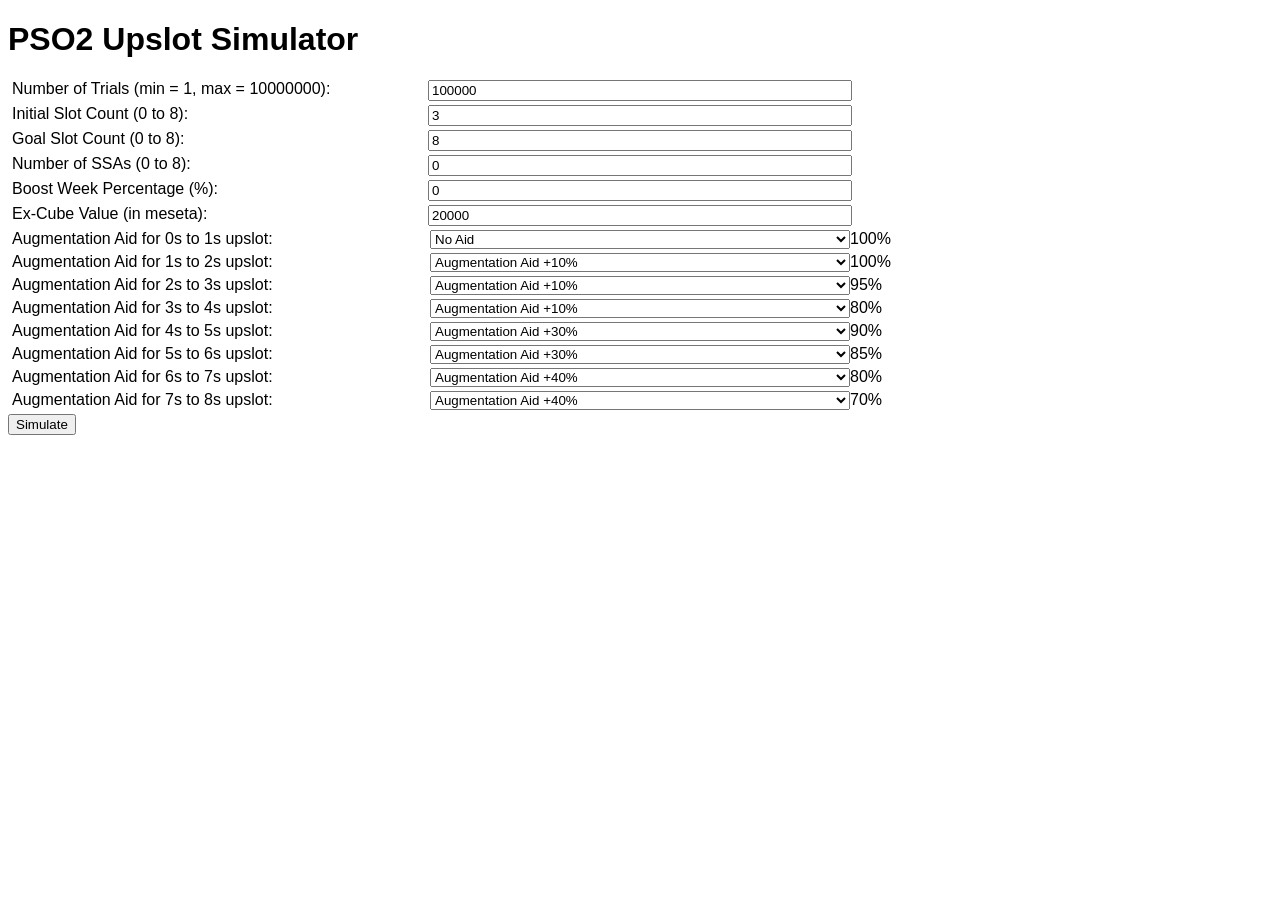
==== upslot_sim/index.html @ 932bc642 "initial" ====
<!DOCTYPE html>

  <head>
    <meta charset="utf-8">
    <title>PSO2 Upslot Simulator</title>
    <link rel="stylesheet" href="main.css">
  </head>

  <body>
    <h1>PSO2 Upslot Simulator</h1>
    <div class="row">
      <div class="column">Number of Trials (min = 1, max = 10000000):</div>
      <input type="number" id="maxTrials" class="column" value="100000" min="1" max="1000000">
      <div class="column"></div>
    </div>
    <div class="row">
      <div class="column">Initial Slot Count (0 to 8):</div>
      <input type="number" id="initialSlotCount" class="column" value="3" min="0" max="8">
      <div class="column"></div>
    </div>
    <div class="row">
      <div class="column">Goal Slot Count (0 to 8):</div>
      <input type="number" id="goalSlotCount" class="column" value="8" min="0" max="8">
      <div class="column"></div>
    </div>
    <div class="row">
      <div class="column">Number of SSAs (0 to 8):</div>
      <input type="number" id="numberOfSSAs" class="column" value="0" min="0" max="8">
      <div class="column"></div>
    </div>
    <div class="row">
      <div class="column">Boost Week Percentage (%):</div>
      <input type="number" id="boostWeekPercentage" class="column" value="0" min="0" max="15" step="5">
      <div class="column"></div>
    </div>
    <div class="row">
      <div class="column">Ex-Cube Value (in meseta):</div>
      <input type="number" id="exCubeValue" class="column" value="20000" min="0" max="50000" step="1000">
      <div class="column"></div>
    </div>
    <div class="row">
      <div class="column">Augmentation Aid for 0s to 1s upslot:</div>
      <select id="upslot0" class="column">
        <option value="noAid" selected>No Aid</option>
        <option value="augAid10">Augmentation Aid +10%</option>
        <option value="augAid30">Augmentation Aid +30%</option>
        <option value="augAid40">Augmentation Aid +40%</option>
      </select>
      <div id="prob0" class="column"></div>
    </div>
    <div class="row">
      <div class="column">Augmentation Aid for 1s to 2s upslot:</div>
      <select id="upslot1" class="column">
        <option value="noAid">No Aid</option>
        <option value="augAid10" selected>Augmentation Aid +10%</option>
        <option value="augAid30">Augmentation Aid +30%</option>
        <option value="augAid40">Augmentation Aid +40%</option>
      </select>
      <div id="prob1" class="column"></div>
    </div>
    <div class="row">
      <div class="column">Augmentation Aid for 2s to 3s upslot:</div>
      <select id="upslot2" class="column">
        <option value="noAid">No Aid</option>
        <option value="augAid10" selected>Augmentation Aid +10%</option>
        <option value="augAid30">Augmentation Aid +30%</option>
        <option value="augAid40">Augmentation Aid +40%</option>
      </select>
      <div id="prob2" class="column"></div>
    </div>
    <div class="row">
      <div class="column">Augmentation Aid for 3s to 4s upslot:</div>
      <select id="upslot3" class="column">
        <option value="noAid">No Aid</option>
        <option value="augAid10" selected>Augmentation Aid +10%</option>
        <option value="augAid30">Augmentation Aid +30%</option>
        <option value="augAid40">Augmentation Aid +40%</option>
      </select>
      <div id="prob3" class="column"></div>
    </div>
    <div class="row">
      <div class="column">Augmentation Aid for 4s to 5s upslot:</div>
      <select id="upslot4" class="column">
        <option value="noAid">No Aid</option>
        <option value="augAid10">Augmentation Aid +10%</option>
        <option value="augAid30" selected>Augmentation Aid +30%</option>
        <option value="augAid40">Augmentation Aid +40%</option>
      </select>
      <div id="prob4" class="column"></div>
    </div>
    <div class="row">
      <div class="column">Augmentation Aid for 5s to 6s upslot:</div>
      <select id="upslot5" class="column">
        <option value="noAid">No Aid</option>
        <option value="augAid10">Augmentation Aid +10%</option>
        <option value="augAid30" selected>Augmentation Aid +30%</option>
        <option value="augAid40">Augmentation Aid +40%</option>
      </select>
      <div id="prob5" class="column"></div>
    </div>
    <div class="row">
      <div class="column">Augmentation Aid for 6s to 7s upslot:</div>
      <select id="upslot6" class="column">
        <option value="noAid">No Aid</option>
        <option value="augAid10">Augmentation Aid +10%</option>
        <option value="augAid30">Augmentation Aid +30%</option>
        <option value="augAid40" selected>Augmentation Aid +40%</option>
      </select>
      <div id="prob6" class="column"></div>
    </div>
    <div class="row">
      <div class="column">Augmentation Aid for 7s to 8s upslot:</div>
      <select id="upslot7" class="column">
        <option value="noAid">No Aid</option>
        <option value="augAid10">Augmentation Aid +10%</option>
        <option value="augAid30">Augmentation Aid +30%</option>
        <option value="augAid40" selected>Augmentation Aid +40%</option>
      </select>
      <div id="prob7" class="column"></div>
    </div>
    <button id="simulateBtn" type="button">Simulate</button>
    <div id="result"></div>
    <script src="upslot_sim.js"></script>
    <script src="upslot_sim_worker.js"></script>
  </body>

</html>
---- upslot_sim/main.css ----
body {
  font-family: -apple-system, BlinkMacSystemFont, "Segoe UI", Roboto,
    Oxygen-Sans, Ubuntu, Cantarell, "Helvetica Neue", sans-serif;
}

.row {
  display: flex;
  flex-wrap: wrap;
  margin: 0.25em;
}

.column {
  flex: 1;
}

#result {
  font-family: monospace;
}
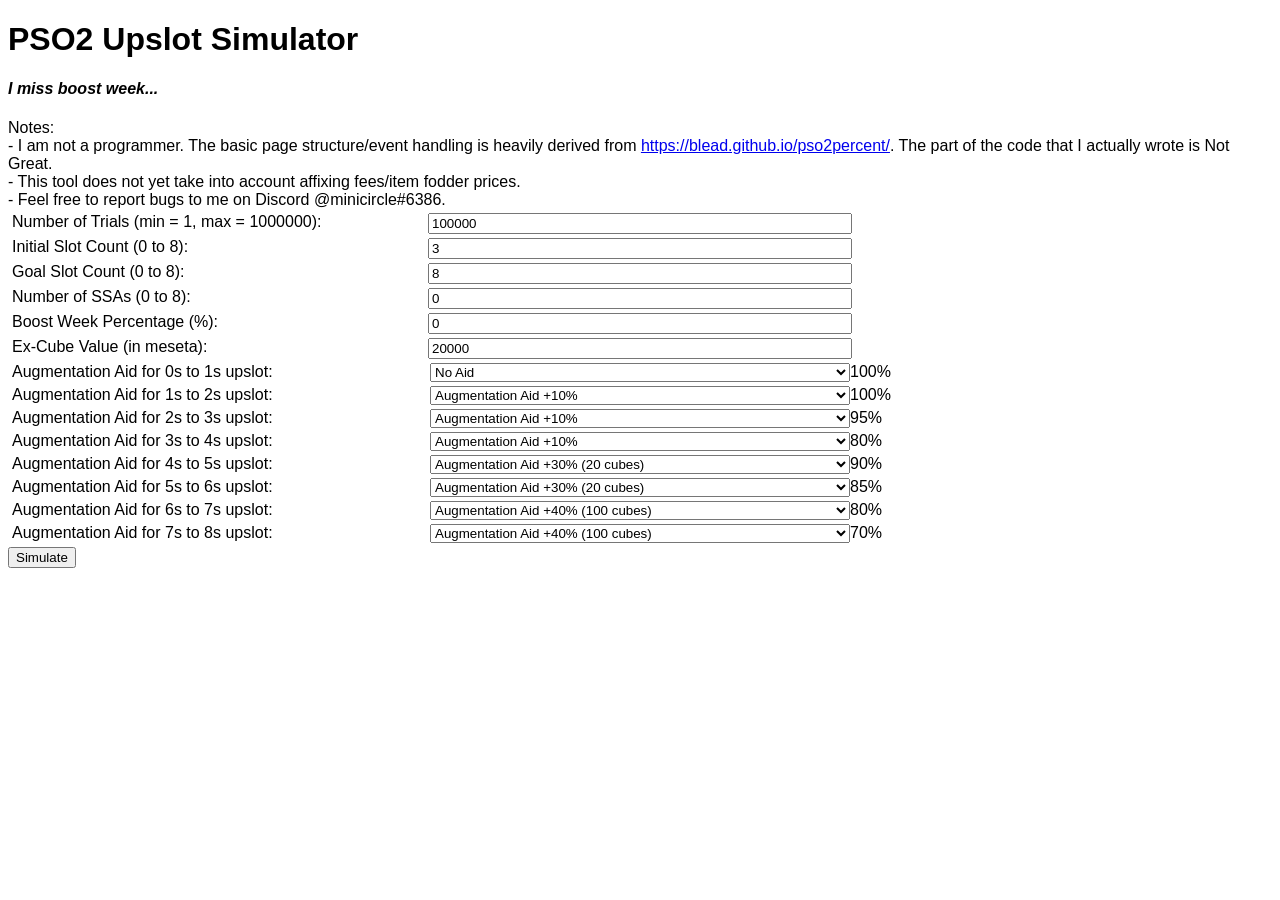
==== commit 13c80530: "add affix operation count" ====
--- a/upslot_sim/index.html
+++ b/upslot_sim/index.html
@@ -8,8 +8,17 @@
 
   <body>
     <h1>PSO2 Upslot Simulator</h1>
+    <h4>I miss boost week...</h4>
+    <div>Notes:
+      <br>
+      - I am not a programmer. The basic page structure/event handling is heavily derived from <a href="https://blead.github.io/pso2percent/">https://blead.github.io/pso2percent/</a>. The part of the code that I actually wrote is Not Great.
+      <br>
+      - This tool does not yet take into account affixing fees/item fodder prices.
+      <br>
+      - Feel free to report bugs to me on Discord @minicircle#6386.
+    </div>
     <div class="row">
-      <div class="column">Number of Trials (min = 1, max = 10000000):</div>
+      <div class="column">Number of Trials (min = 1, max = 1000000):</div>
       <input type="number" id="maxTrials" class="column" value="100000" min="1" max="1000000">
       <div class="column"></div>
     </div>
@@ -43,8 +52,8 @@
       <select id="upslot0" class="column">
         <option value="noAid" selected>No Aid</option>
         <option value="augAid10">Augmentation Aid +10%</option>
-        <option value="augAid30">Augmentation Aid +30%</option>
-        <option value="augAid40">Augmentation Aid +40%</option>
+        <option value="augAid30">Augmentation Aid +30% (20 cubes)</option>
+        <option value="augAid40">Augmentation Aid +40% (100 cubes)</option>
       </select>
       <div id="prob0" class="column"></div>
     </div>
@@ -53,8 +62,8 @@
       <select id="upslot1" class="column">
         <option value="noAid">No Aid</option>
         <option value="augAid10" selected>Augmentation Aid +10%</option>
-        <option value="augAid30">Augmentation Aid +30%</option>
-        <option value="augAid40">Augmentation Aid +40%</option>
+        <option value="augAid30">Augmentation Aid +30% (20 cubes)</option>
+        <option value="augAid40">Augmentation Aid +40% (100 cubes)</option>
       </select>
       <div id="prob1" class="column"></div>
     </div>
@@ -63,8 +72,8 @@
       <select id="upslot2" class="column">
         <option value="noAid">No Aid</option>
         <option value="augAid10" selected>Augmentation Aid +10%</option>
-        <option value="augAid30">Augmentation Aid +30%</option>
-        <option value="augAid40">Augmentation Aid +40%</option>
+        <option value="augAid30">Augmentation Aid +30% (20 cubes)</option>
+        <option value="augAid40">Augmentation Aid +40% (100 cubes)</option>
       </select>
       <div id="prob2" class="column"></div>
     </div>
@@ -73,8 +82,8 @@
       <select id="upslot3" class="column">
         <option value="noAid">No Aid</option>
         <option value="augAid10" selected>Augmentation Aid +10%</option>
-        <option value="augAid30">Augmentation Aid +30%</option>
-        <option value="augAid40">Augmentation Aid +40%</option>
+        <option value="augAid30">Augmentation Aid +30% (20 cubes)</option>
+        <option value="augAid40">Augmentation Aid +40% (100 cubes)</option>
       </select>
       <div id="prob3" class="column"></div>
     </div>
@@ -83,8 +92,8 @@
       <select id="upslot4" class="column">
         <option value="noAid">No Aid</option>
         <option value="augAid10">Augmentation Aid +10%</option>
-        <option value="augAid30" selected>Augmentation Aid +30%</option>
-        <option value="augAid40">Augmentation Aid +40%</option>
+        <option value="augAid30" selected>Augmentation Aid +30% (20 cubes)</option>
+        <option value="augAid40">Augmentation Aid +40% (100 cubes)</option>
       </select>
       <div id="prob4" class="column"></div>
     </div>
@@ -93,8 +102,8 @@
       <select id="upslot5" class="column">
         <option value="noAid">No Aid</option>
         <option value="augAid10">Augmentation Aid +10%</option>
-        <option value="augAid30" selected>Augmentation Aid +30%</option>
-        <option value="augAid40">Augmentation Aid +40%</option>
+        <option value="augAid30" selected>Augmentation Aid +30% (20 cubes)</option>
+        <option value="augAid40">Augmentation Aid +40% (100 cubes)</option>
       </select>
       <div id="prob5" class="column"></div>
     </div>
@@ -103,8 +112,8 @@
       <select id="upslot6" class="column">
         <option value="noAid">No Aid</option>
         <option value="augAid10">Augmentation Aid +10%</option>
-        <option value="augAid30">Augmentation Aid +30%</option>
-        <option value="augAid40" selected>Augmentation Aid +40%</option>
+        <option value="augAid30">Augmentation Aid +30% (20 cubes)</option>
+        <option value="augAid40" selected>Augmentation Aid +40% (100 cubes)</option>
       </select>
       <div id="prob6" class="column"></div>
     </div>
@@ -113,8 +122,8 @@
       <select id="upslot7" class="column">
         <option value="noAid">No Aid</option>
         <option value="augAid10">Augmentation Aid +10%</option>
-        <option value="augAid30">Augmentation Aid +30%</option>
-        <option value="augAid40" selected>Augmentation Aid +40%</option>
+        <option value="augAid30">Augmentation Aid +30% (20 cubes)</option>
+        <option value="augAid40" selected>Augmentation Aid +40% (100 cubes)</option>
       </select>
       <div id="prob7" class="column"></div>
     </div>
--- a/upslot_sim/main.css
+++ b/upslot_sim/main.css
@@ -1,6 +1,10 @@
 body {
   font-family: -apple-system, BlinkMacSystemFont, "Segoe UI", Roboto,
     Oxygen-Sans, Ubuntu, Cantarell, "Helvetica Neue", sans-serif;
+}
+
+h4 {
+  font-style: italic;
 }
 
 .row {
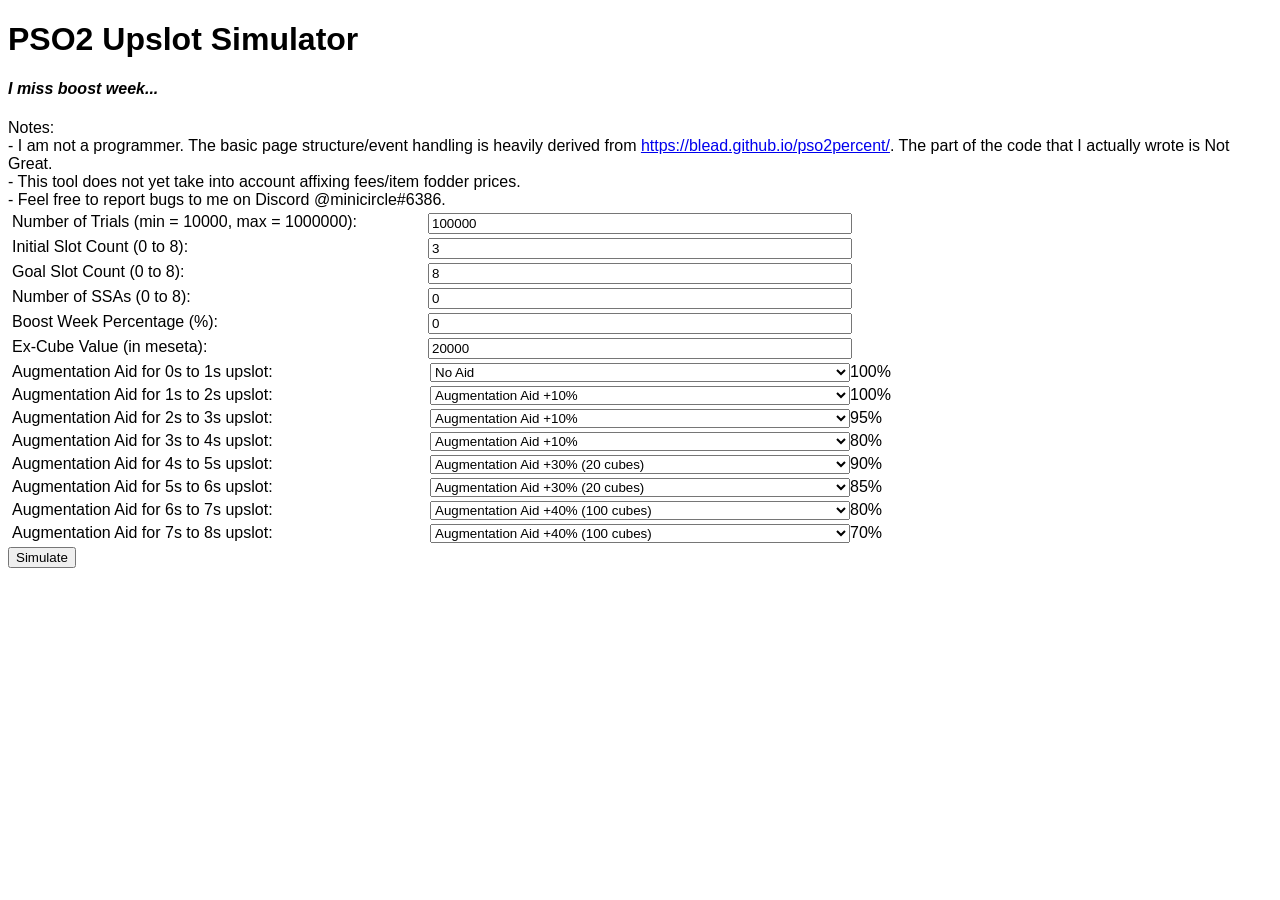
==== commit 321d5100: "enforce higher min trials due to division by batch count" ====
--- a/upslot_sim/index.html
+++ b/upslot_sim/index.html
@@ -18,8 +18,8 @@
       - Feel free to report bugs to me on Discord @minicircle#6386.
     </div>
     <div class="row">
-      <div class="column">Number of Trials (min = 1, max = 1000000):</div>
-      <input type="number" id="maxTrials" class="column" value="100000" min="1" max="1000000">
+      <div class="column">Number of Trials (min = 10000, max = 1000000):</div>
+      <input type="number" id="maxTrials" class="column" value="100000" min="10000" max="1000000">
       <div class="column"></div>
     </div>
     <div class="row">
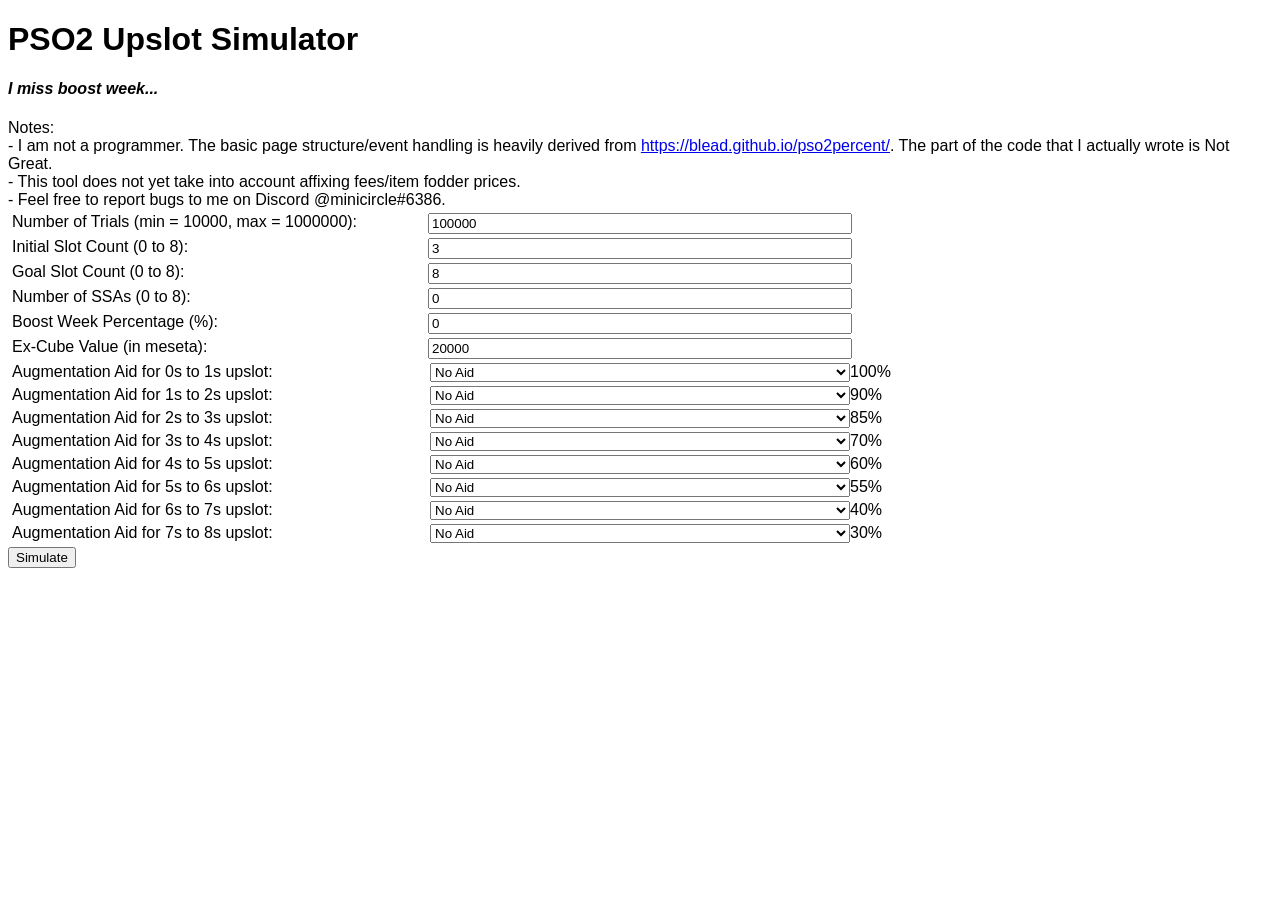
==== commit 82347faf: "updated html to match js" ====
--- a/upslot_sim/index.html
+++ b/upslot_sim/index.html
@@ -54,66 +54,87 @@
         <option value="augAid10">Augmentation Aid +10%</option>
         <option value="augAid30">Augmentation Aid +30% (20 cubes)</option>
         <option value="augAid40">Augmentation Aid +40% (100 cubes)</option>
+        <option value="augAid45">Augmentation Aid +45% (0 cubes, limited)</option>
+        <option value="augAid50">Augmentation Aid +50% (0 cubes, limited)</option>
+        <option value="augAid60">Augmentation Aid +60% (0 cubes, AC Scratch)</option>
       </select>
       <div id="prob0" class="column"></div>
     </div>
     <div class="row">
       <div class="column">Augmentation Aid for 1s to 2s upslot:</div>
       <select id="upslot1" class="column">
-        <option value="noAid">No Aid</option>
-        <option value="augAid10" selected>Augmentation Aid +10%</option>
+        <option value="noAid" selected>No Aid</option>
+        <option value="augAid10">Augmentation Aid +10%</option>
         <option value="augAid30">Augmentation Aid +30% (20 cubes)</option>
         <option value="augAid40">Augmentation Aid +40% (100 cubes)</option>
+        <option value="augAid45">Augmentation Aid +45% (0 cubes, limited)</option>
+        <option value="augAid50">Augmentation Aid +50% (0 cubes, limited)</option>
+        <option value="augAid60">Augmentation Aid +60% (0 cubes, AC Scratch)</option>
       </select>
       <div id="prob1" class="column"></div>
     </div>
     <div class="row">
       <div class="column">Augmentation Aid for 2s to 3s upslot:</div>
       <select id="upslot2" class="column">
-        <option value="noAid">No Aid</option>
-        <option value="augAid10" selected>Augmentation Aid +10%</option>
+        <option value="noAid" selected>No Aid</option>
+        <option value="augAid10">Augmentation Aid +10%</option>
         <option value="augAid30">Augmentation Aid +30% (20 cubes)</option>
         <option value="augAid40">Augmentation Aid +40% (100 cubes)</option>
+        <option value="augAid45">Augmentation Aid +45% (0 cubes, limited)</option>
+        <option value="augAid50">Augmentation Aid +50% (0 cubes, limited)</option>
+        <option value="augAid60">Augmentation Aid +60% (0 cubes, AC Scratch)</option>
       </select>
       <div id="prob2" class="column"></div>
     </div>
     <div class="row">
       <div class="column">Augmentation Aid for 3s to 4s upslot:</div>
       <select id="upslot3" class="column">
-        <option value="noAid">No Aid</option>
-        <option value="augAid10" selected>Augmentation Aid +10%</option>
+        <option value="noAid" selected>No Aid</option>
+        <option value="augAid10">Augmentation Aid +10%</option>
         <option value="augAid30">Augmentation Aid +30% (20 cubes)</option>
         <option value="augAid40">Augmentation Aid +40% (100 cubes)</option>
+        <option value="augAid45">Augmentation Aid +45% (0 cubes, limited)</option>
+        <option value="augAid50">Augmentation Aid +50% (0 cubes, limited)</option>
+        <option value="augAid60">Augmentation Aid +60% (0 cubes, AC Scratch)</option>
       </select>
       <div id="prob3" class="column"></div>
     </div>
     <div class="row">
       <div class="column">Augmentation Aid for 4s to 5s upslot:</div>
       <select id="upslot4" class="column">
-        <option value="noAid">No Aid</option>
+        <option value="noAid" selected>No Aid</option>
         <option value="augAid10">Augmentation Aid +10%</option>
-        <option value="augAid30" selected>Augmentation Aid +30% (20 cubes)</option>
+        <option value="augAid30">Augmentation Aid +30% (20 cubes)</option>
         <option value="augAid40">Augmentation Aid +40% (100 cubes)</option>
+        <option value="augAid45">Augmentation Aid +45% (0 cubes, limited)</option>
+        <option value="augAid50">Augmentation Aid +50% (0 cubes, limited)</option>
+        <option value="augAid60">Augmentation Aid +60% (0 cubes, AC Scratch)</option>
       </select>
       <div id="prob4" class="column"></div>
     </div>
     <div class="row">
       <div class="column">Augmentation Aid for 5s to 6s upslot:</div>
       <select id="upslot5" class="column">
-        <option value="noAid">No Aid</option>
+        <option value="noAid" selected>No Aid</option>
         <option value="augAid10">Augmentation Aid +10%</option>
-        <option value="augAid30" selected>Augmentation Aid +30% (20 cubes)</option>
+        <option value="augAid30">Augmentation Aid +30% (20 cubes)</option>
         <option value="augAid40">Augmentation Aid +40% (100 cubes)</option>
+        <option value="augAid45">Augmentation Aid +45% (0 cubes, limited)</option>
+        <option value="augAid50">Augmentation Aid +50% (0 cubes, limited)</option>
+        <option value="augAid60">Augmentation Aid +60% (0 cubes, AC Scratch)</option>
       </select>
       <div id="prob5" class="column"></div>
     </div>
     <div class="row">
       <div class="column">Augmentation Aid for 6s to 7s upslot:</div>
       <select id="upslot6" class="column">
-        <option value="noAid">No Aid</option>
+        <option value="noAid" selected>No Aid</option>
         <option value="augAid10">Augmentation Aid +10%</option>
         <option value="augAid30">Augmentation Aid +30% (20 cubes)</option>
-        <option value="augAid40" selected>Augmentation Aid +40% (100 cubes)</option>
+        <option value="augAid40">Augmentation Aid +40% (100 cubes)</option>
+        <option value="augAid45">Augmentation Aid +45% (0 cubes, limited)</option>
+        <option value="augAid50">Augmentation Aid +50% (0 cubes, limited)</option>
+        <option value="augAid60">Augmentation Aid +60% (0 cubes, AC Scratch)</option>
       </select>
       <div id="prob6" class="column"></div>
     </div>
@@ -121,9 +142,13 @@
       <div class="column">Augmentation Aid for 7s to 8s upslot:</div>
       <select id="upslot7" class="column">
         <option value="noAid">No Aid</option>
+        <option value="noAid" selected>No Aid</option>
         <option value="augAid10">Augmentation Aid +10%</option>
         <option value="augAid30">Augmentation Aid +30% (20 cubes)</option>
-        <option value="augAid40" selected>Augmentation Aid +40% (100 cubes)</option>
+        <option value="augAid40">Augmentation Aid +40% (100 cubes)</option>
+        <option value="augAid45">Augmentation Aid +45% (0 cubes, limited)</option>
+        <option value="augAid50">Augmentation Aid +50% (0 cubes, limited)</option>
+        <option value="augAid60">Augmentation Aid +60% (0 cubes, AC Scratch)</option>
       </select>
       <div id="prob7" class="column"></div>
     </div>
